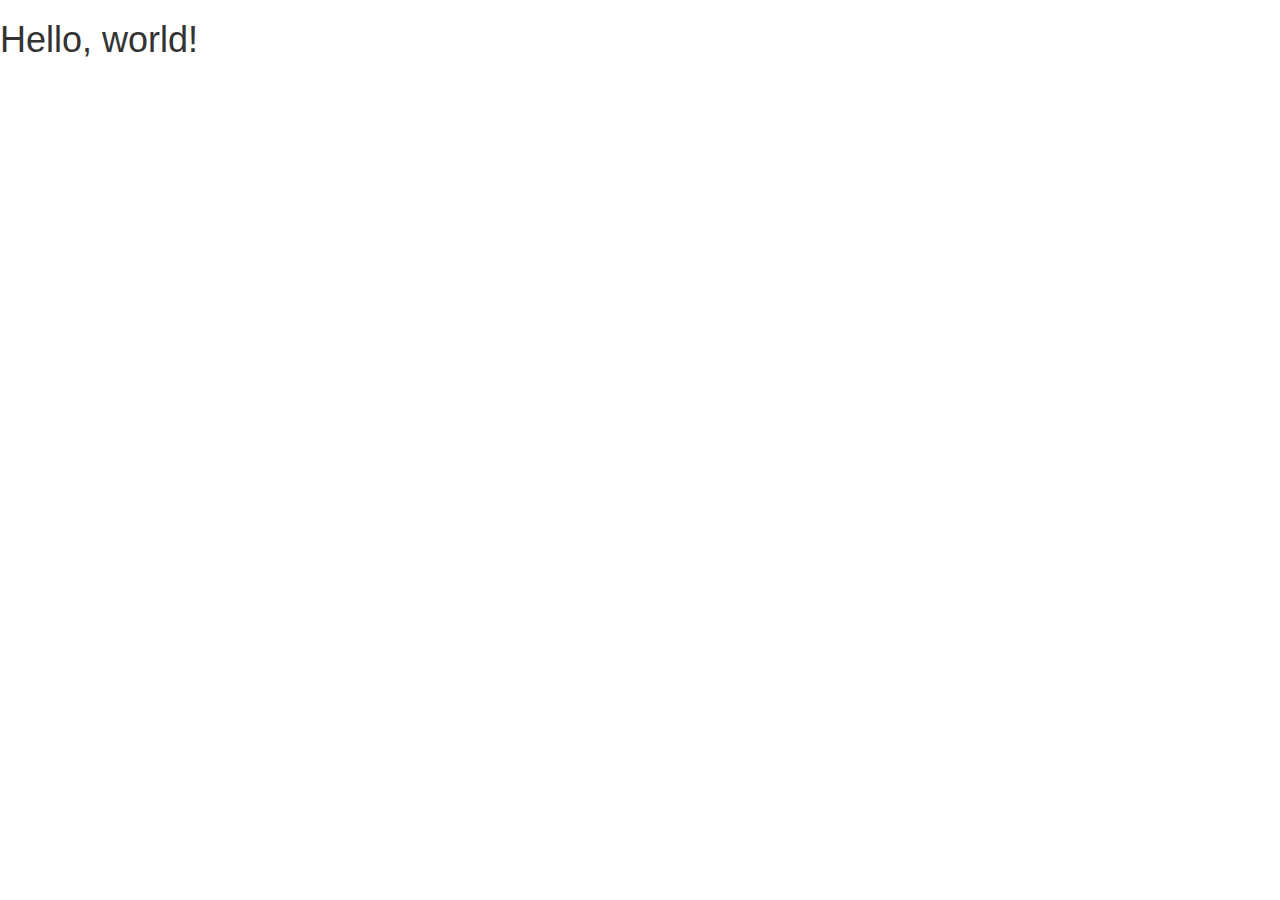
==== src/index.html @ 77cea68a "Framework for Front-end" ====
<!DOCTYPE html>
<html lang="en" dir="ltr">
<link rel="stylesheet" href="https://maxcdn.bootstrapcdn.com/bootstrap/3.3.7/css/bootstrap.min.css">
<script src="https://maxcdn.bootstrapcdn.com/bootstrap/3.3.7/js/bootstrap.min.js"></script>
	<head>
		<meta charset="ISO-8859-1">
		<meta name="viewport" content="width=device-width, initial-scale=1, shrink-to-fit=no">
		  
		
		<title>Pok�mon To-Do</title>
		<link rel="stylesheet" href="main.css">
	</head>

	<body>
		<h1>Hello, world!</h1>
		<script src="Izzy.js"></script>
	</body>
</html>
---- src/main.css ----
@charset "ISO-8859-1";
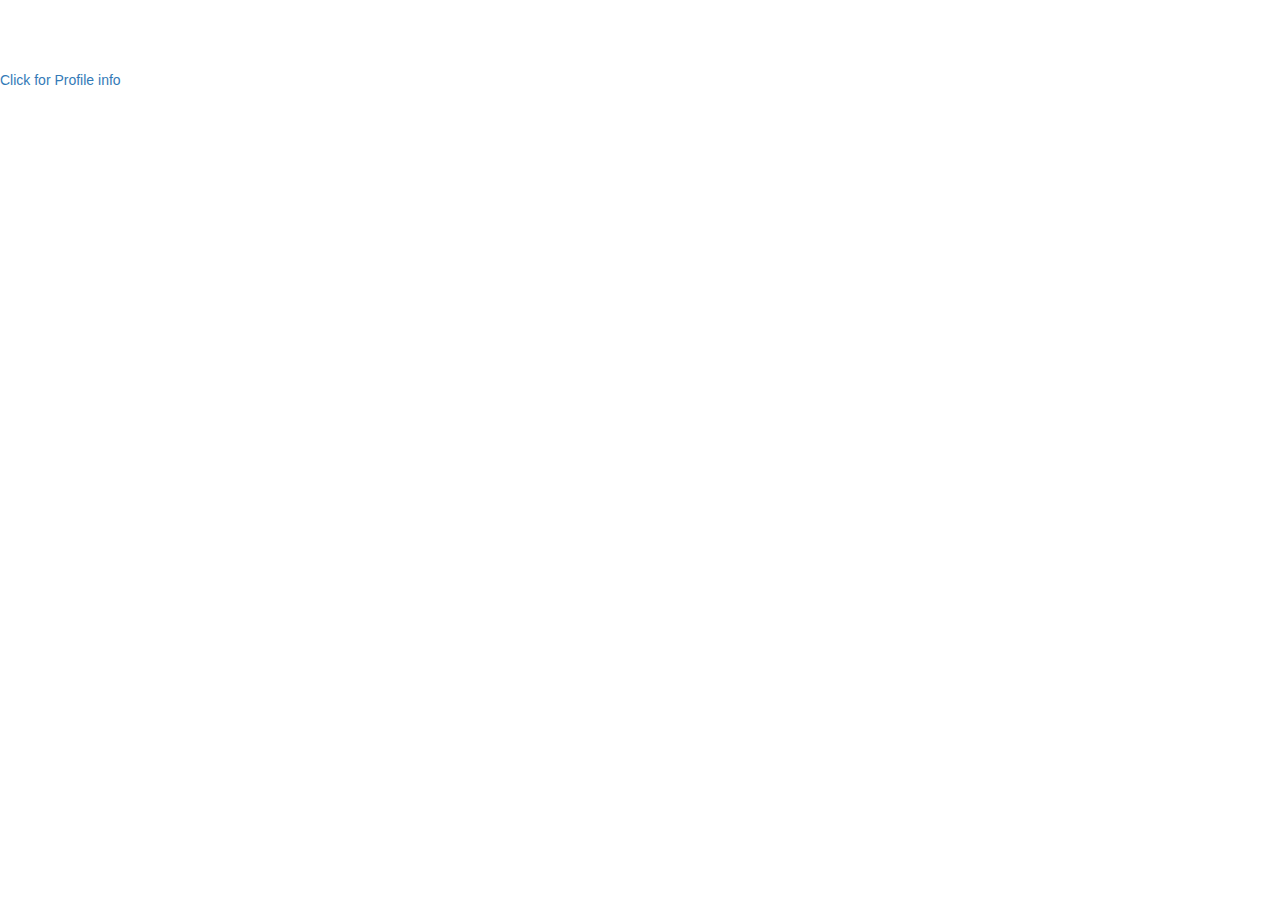
==== commit 7b0e9e52: "Updated Profile Page" ====
--- a/src/index.html
+++ b/src/index.html
@@ -13,6 +13,7 @@
 
 	<body>
 		<h1>Hello, world!</h1>
+		<a href="profile.html">Click for Profile info</a>
 		<script src="Izzy.js"></script>
 	</body>
 </html>--- a/src/main.css
+++ b/src/main.css
@@ -1 +1,23 @@
-@charset "ISO-8859-1";+#Background {
+    width: 900px;
+    height: 720px;
+    background-color: #1b3e5f;
+    position: absolute;
+    overflow: hidden;
+}
+body {
+  color: white;
+}
+.profile 
+{
+    min-height: 355px;
+    display: inline-block;
+}
+
+.userIcon{
+	background: white;
+	width: 100px;
+	margin-right: 10px;
+	border-radius:50%;
+	display:inline-block;
+}